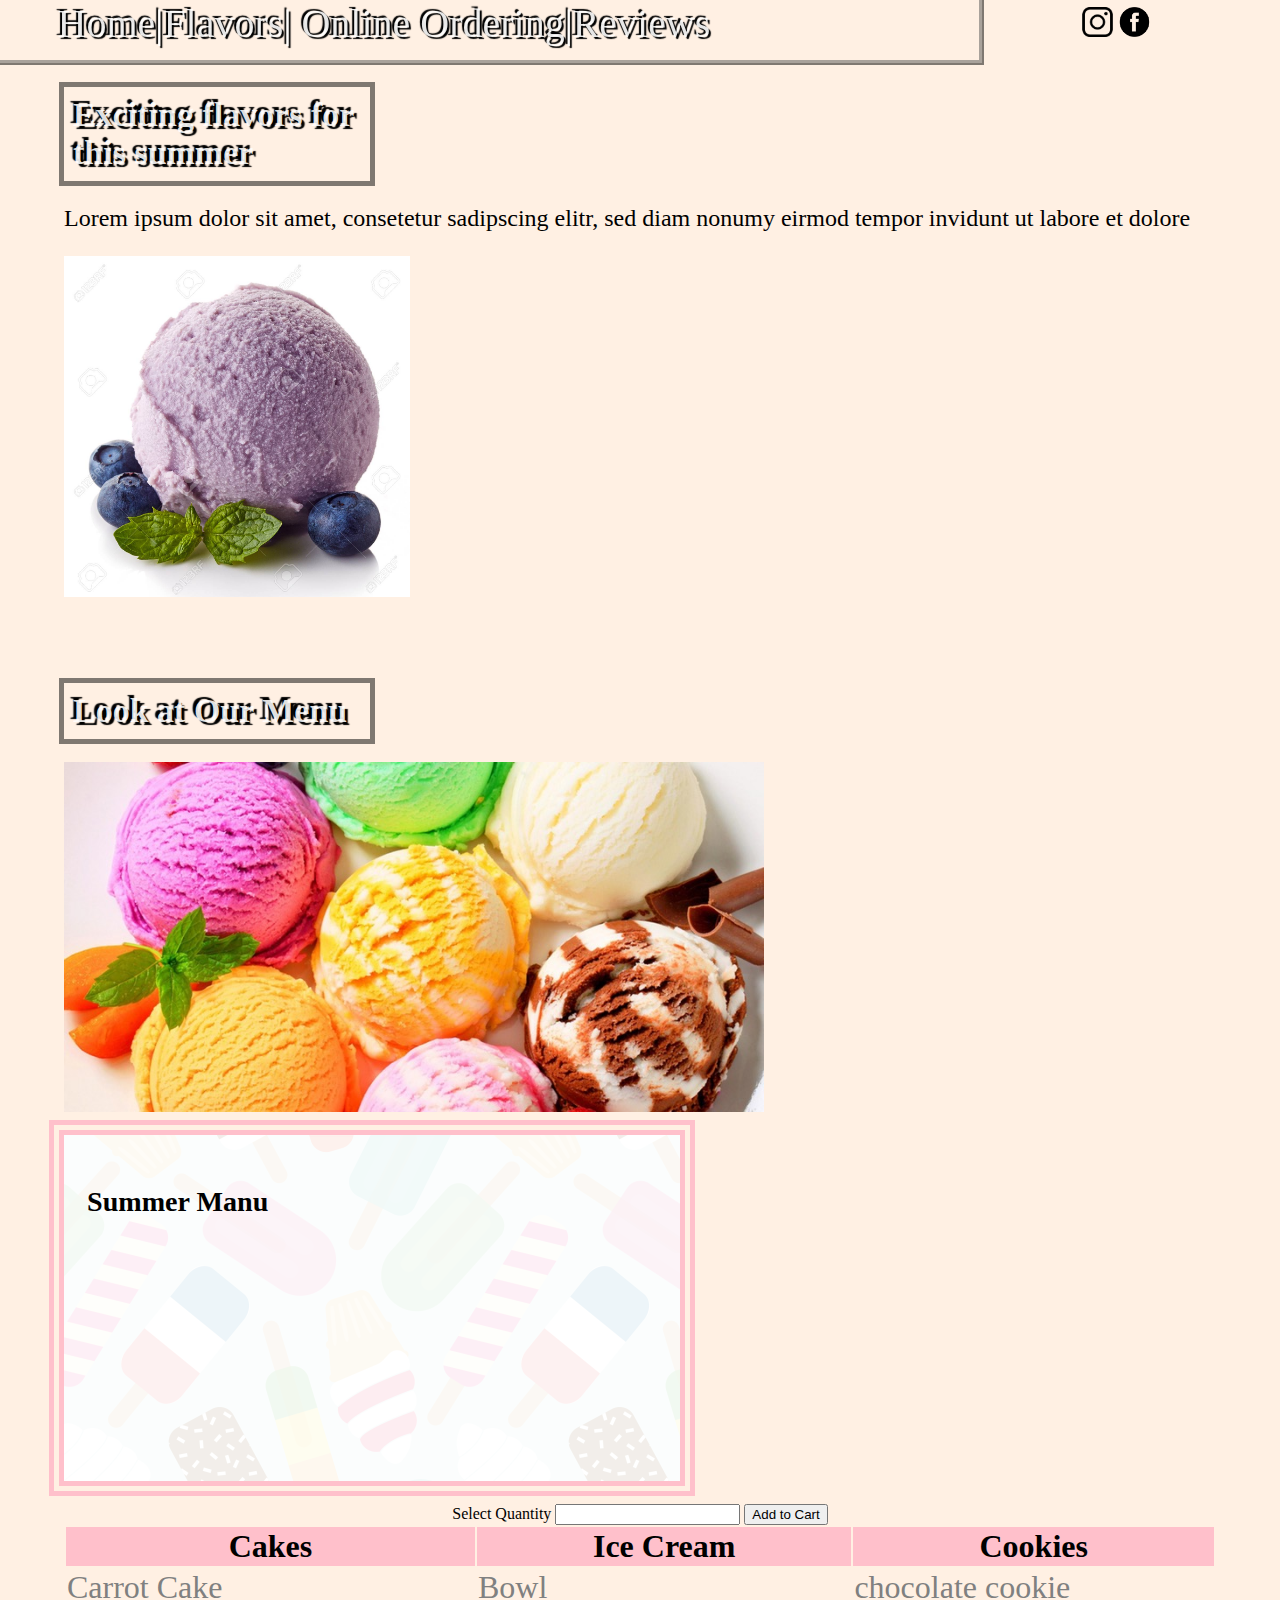
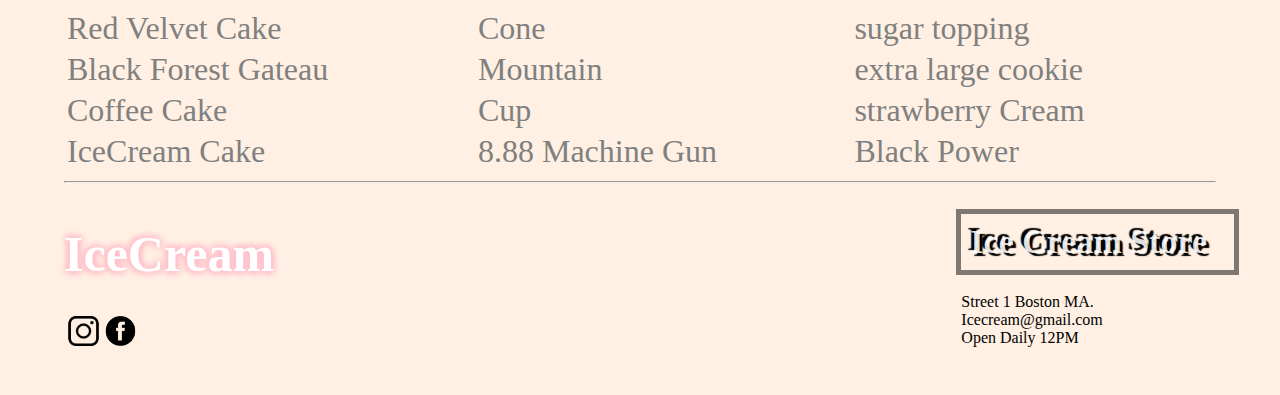
==== flavors.html @ 33897504 "Add files via upload" ====
<!DOCTYPE html>
<html>
<head><link rel="stylesheet" href="mystyle.css"></head>
<script src="ManuControl.js"></script>
<script src="screenFit.js"></script>
<body onload="lookHere()">
<header>
</header>
<nav>
<div id="left">
<a href="index.html">Home</a>|<a href="flavors.html">Flavors</a>|
<a href="ordering.html">Online Ordering</a>|<a href="reviews.html">Reviews</a>
</div>
<div id="right">
<img src="inst.png" height="30px"><img src="face.png" height="30px">
</div>
</nav>
<!--this is the first section-->
<section>
<div>
<h1 class="board">Exciting flavors for this summer</h1>
<p id="words" >Lorem ipsum dolor sit amet, consetetur sadipscing elitr, sed
diam nonumy eirmod tempor invidunt ut labore et dolore
</p>
</div>
<div>
<img src="Berry.jpg" style="float:left;width:30%">
</div>
</section>
<!--second section, three column table-->
<section style="clear:both">
<h1 class="board">Look at Our Menu</h1>
<div  style="float:left;width:700px;margin-bottom:2%;" id="manu_img_frame">

<img height="350px" id="manu_img" src="img_manu.jpg" style="display:block;margin-left:auto;margin-right:auto;">

</div>
<div id="manu_des" style="
	margin-bottom:2%;
	padding:2%;
	font-size:24px;
	float:left;
	width:570px;
	height:300px;
	background-image:url('texture_cream.png');
	outline-style:double;
	outline-color:pink;
	outline-width:15px;">
<h3>Summer Manu</h3>
</div>
<div style="text-align:center;clear:both;">
Select Quantity
<input type="number" id="order_number">
<input type="submit" value="Add to Cart" onclick="addToCart()">
</div>
<table width="100%" style="font-size:32px">
<tr>
	<th>Cakes</th>
	<th>Ice Cream</th>
	<th>Cookies</th>
</tr>
<!--function constructor:
Item:Name，Price,Calores,picture('yourimage.jpg'),description,-->
<tr>
	<td onclick="showItem('Carrot Cake',4,200,'cake_carrot.jpg','this is a good carrot cake')">Carrot Cake</td>
	<td onclick="showItem('Icecream Bowl',6,'400-600','ice_bowl.jpg','enjoy our classic bowl in the summer days')">Bowl</td>
	<td onclick="showItem('Chocolate Cookie',2,'300','cookie_choco.jpg','the classic chocolate cookie is going to make your day')">chocolate cookie</td>
</tr>
<tr>
	<td onclick="showItem('Red Velvet Cake',4,300,'cake_valvet.jpg','This is our valvet cake, lots of coloring makes it a delicious treat')">Red Velvet Cake</td>
	<td onclick="showItem('IceCream Cone',5,'200','ice_cone.jpg','This is our handcrafted ice Cream in chocolate waffle cone')">Cone</td>
	<td onclick="showItem('Sugar Topping Cookie',2,'300','cookie_sugar.jpg','Sugar topping cookie with our best wishes')">sugar topping</td>
</tr>
<tr>
	<td>Black Forest Gateau</td>
	<td>Mountain</td>
	<td>extra large cookie</td>
</tr>
<tr>
	<td>Coffee Cake</td>
	<td>Cup</td>
	<td>strawberry Cream</td>
</tr>
<tr>
	<td>IceCream Cake</td>
	<td>8.88 Machine Gun</td>
	<td>Black Power</td>
</tr>
</table>
</section>

<footer>
<hr>
<div style="float:left;width:33% ">
<h1 id="feetlogo">IceCream</h1>
<img src="inst.png" height="30px"><img src="face.png" height="30px">
</div>
<div style="float:left;width:25%">
<iframe src="https://www.google.com/maps/embed?pb=!1m18!1m12!1m3!1d363.35974034205765!2d-71.08850746547581!3d42.3391366004768!2m3!1f0!2f0!3f0!3m2!1i1024!2i768!4f13.1!3m3!1m2!1s0x0%3A0x70f2fc9725e9227a!2sNortheastern%20University%20College%20of%20Professional%20Studies!5e0!3m2!1sen!2sus!4v1591654167337!5m2!1sen!2sus" frameborder="0" style="border:0;height:200px" allowfullscreen="" aria-hidden="false" tabindex="0"></iframe>
</div>
<div style="float:right; padding-left:2%">
<h1 class="board" style="width:100%">Ice Cream Store</h1>
Street 1 Boston MA.<br>
Icecream@gmail.com<br>
Open Daily 12PM
</div>
</footer>
<body>

</html>
---- mystyle.css ----
html{
	background-color:rgb(255, 240, 227);
	/*background-image:url("texture_paper.jpg");*/
	
}
nav{
	padding-left:0%;
	padding-right:0%;
	font-family:Candara;
	width:90%;
	font-size:40px;
	color:rgba(255,255,255,1);
	text-shadow:-2px -2px 1px black,2px 2px 1px black;
	position:fixed;
	
}
nav a{
	color:rgba(255,255,255,0.9);
	text-decoration:none;
}
nav a:hover{
	color:rgba(255,255,255,0.9);
	text-shadow:2px 2px 3px pink,2px -2px 3px pink,-2px 2px 3px pink,-2px -2px 3px pink;
}
nav div#left{
	padding-left:5%;
	height:60px;
	width:80%;
	background-image:url("texture_wood.jpg");
	outline-style:ridge;
	outline-width:5px;
	outline-color:rgba(0,0,0,0.5);
	
}
body{
	margin:0px;
}
section{
	padding-top:5%;
	margin-left:5%;
	margin-right:5%;
}

th{
	background-color:pink;
	font-size:20;
	color:black;
}
td{
	font-size:20;
	color:grey;
}
td:hover{
	color:pink;
}
footer{
	font-family:Candara;
	clear:both;
	height:200px;
	margin-left:5%;
	margin-right:5%;
}
#splashpic{
	font-size:60px;
	font-family:Candara;
	text-shadow:3px 3px 9px pink,3px -3px 9px pink,-3px 3px 9px pink,-3px -3px 9px pink;
	color:white;
	clear:both;
	text-align:left;
	margin:auto;
	padding:50px;
	background-image:url('temp.jpg');
	background-size:cover;
}
.board{
	font-family:Candara;
	font-size:34px;
	color:rgba(255,255,255,0.9);
	text-shadow:-3px -3px 1px black,3px 3px 1px black;
	outline-color:rgba(0,0,0,0.5);
	outline-width:5px;
	outline-style:solid;
	background-image:url("texture_wood.jpg");
	padding:9px;
	width:25%;
	
}
#manu_des{
	
}
#left{
	float:left;
}
#right{float:right;}
#words{
font-size:24px;}
#putin input{
	border:1px solid blue;
	border-radius:5px;
	float:left;
}
#feetlogo{
	font-size:50px;
	
	text-shadow:2px 2px 6px pink,2px -2px 6px pink,-2px 2px 6px pink,-2px -2px 6px pink;
	color:white;
}
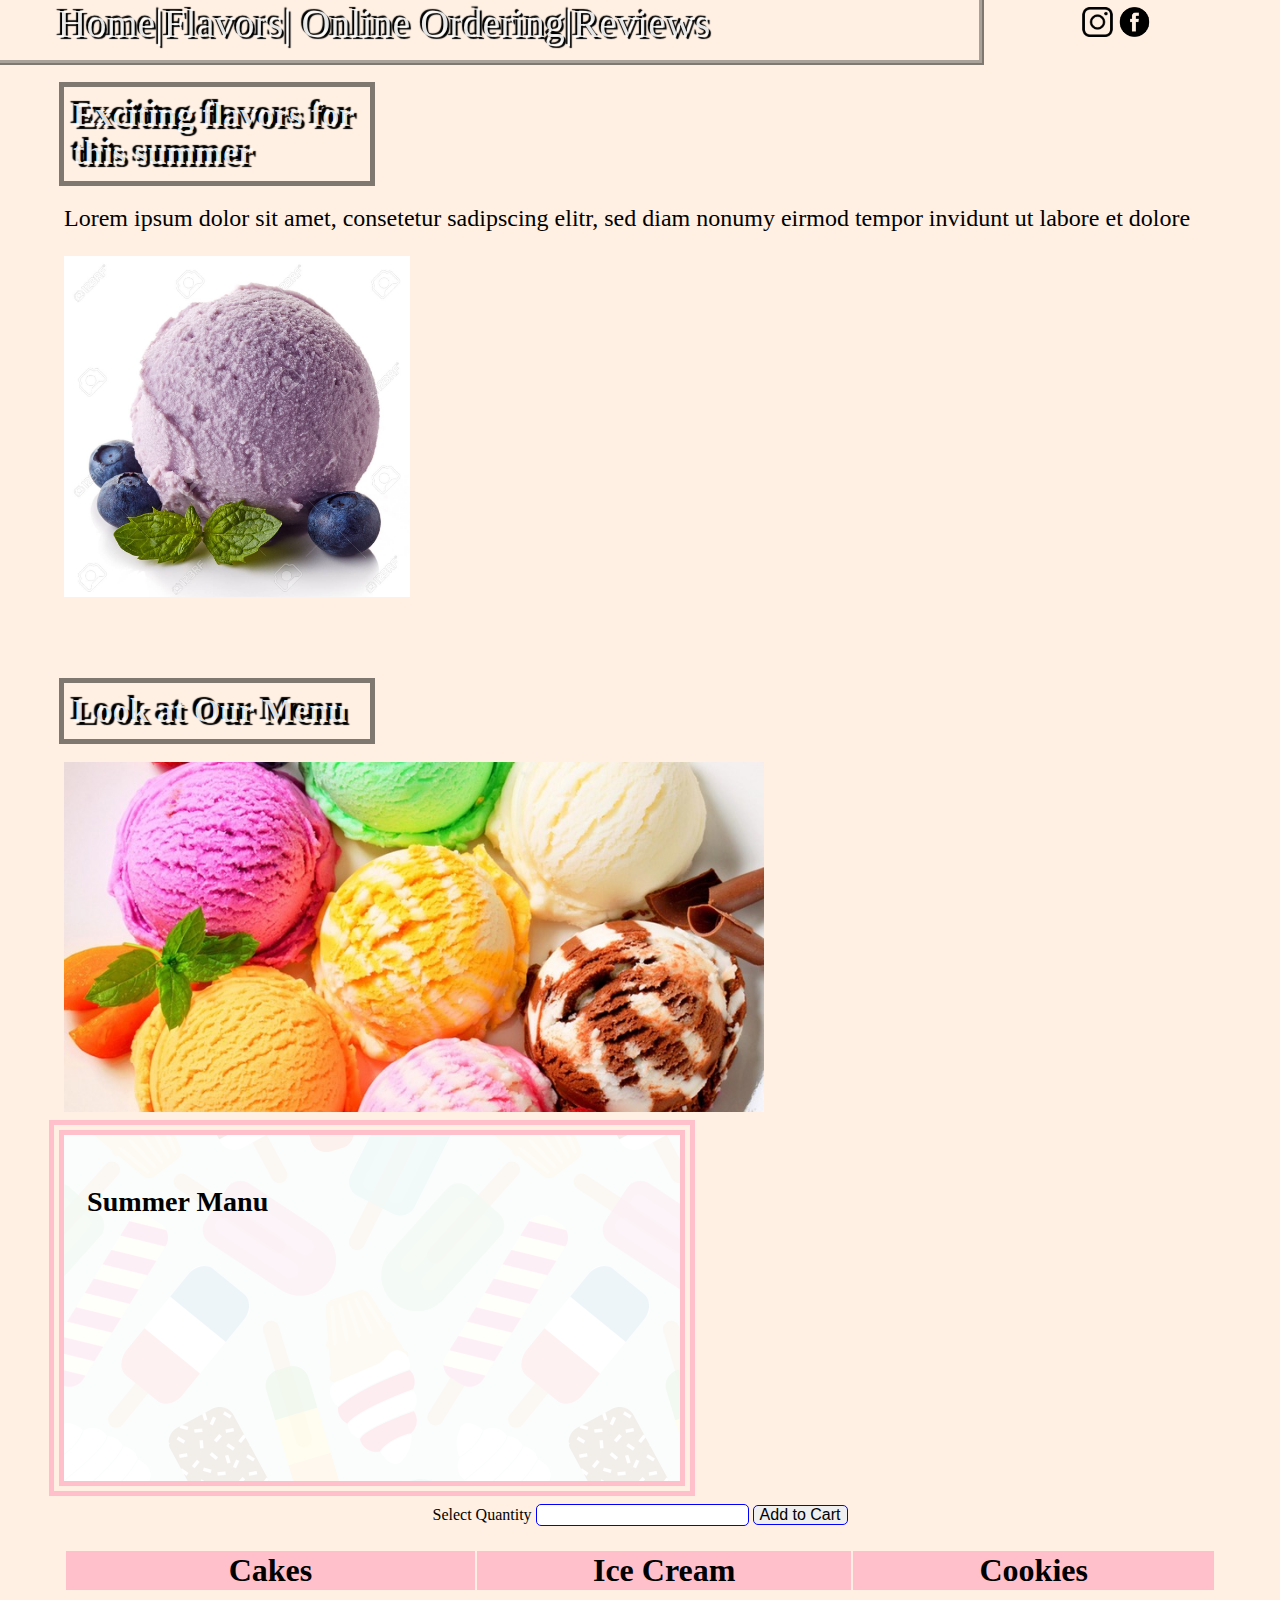
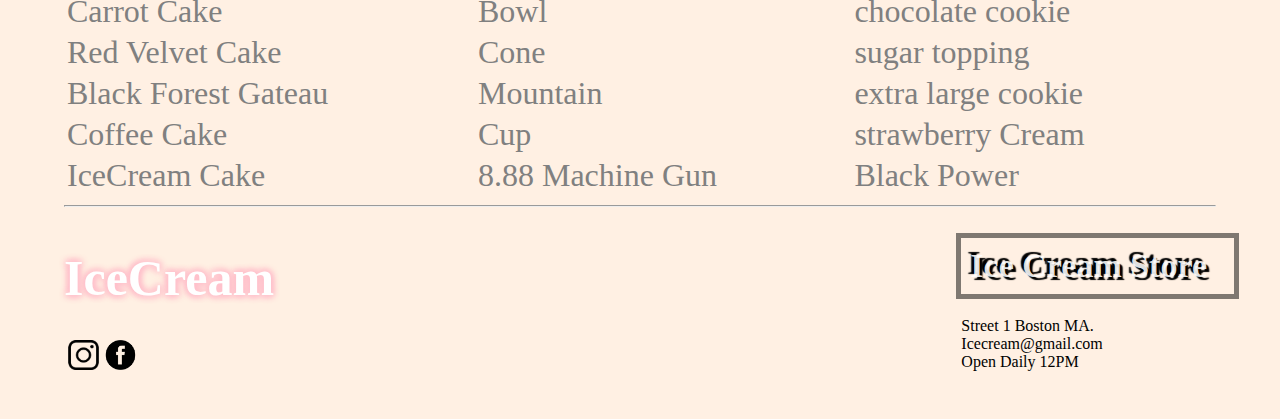
==== commit c203ee70: "Add files via upload" ====
--- a/flavors.html
+++ b/flavors.html
@@ -48,7 +48,7 @@
 	outline-width:15px;">
 <h3>Summer Manu</h3>
 </div>
-<div style="text-align:center;clear:both;">
+<div style="text-align:center;clear:both;margin-bottom:2%;" class="putin" >
 Select Quantity
 <input type="number" id="order_number">
 <input type="submit" value="Add to Cart" onclick="addToCart()">
--- a/mystyle.css
+++ b/mystyle.css
@@ -94,10 +94,12 @@
 #right{float:right;}
 #words{
 font-size:24px;}
-#putin input{
+.putin input{
 	border:1px solid blue;
 	border-radius:5px;
-	float:left;
+	
+	font-size:16px;
+	line-height:1;
 }
 #feetlogo{
 	font-size:50px;
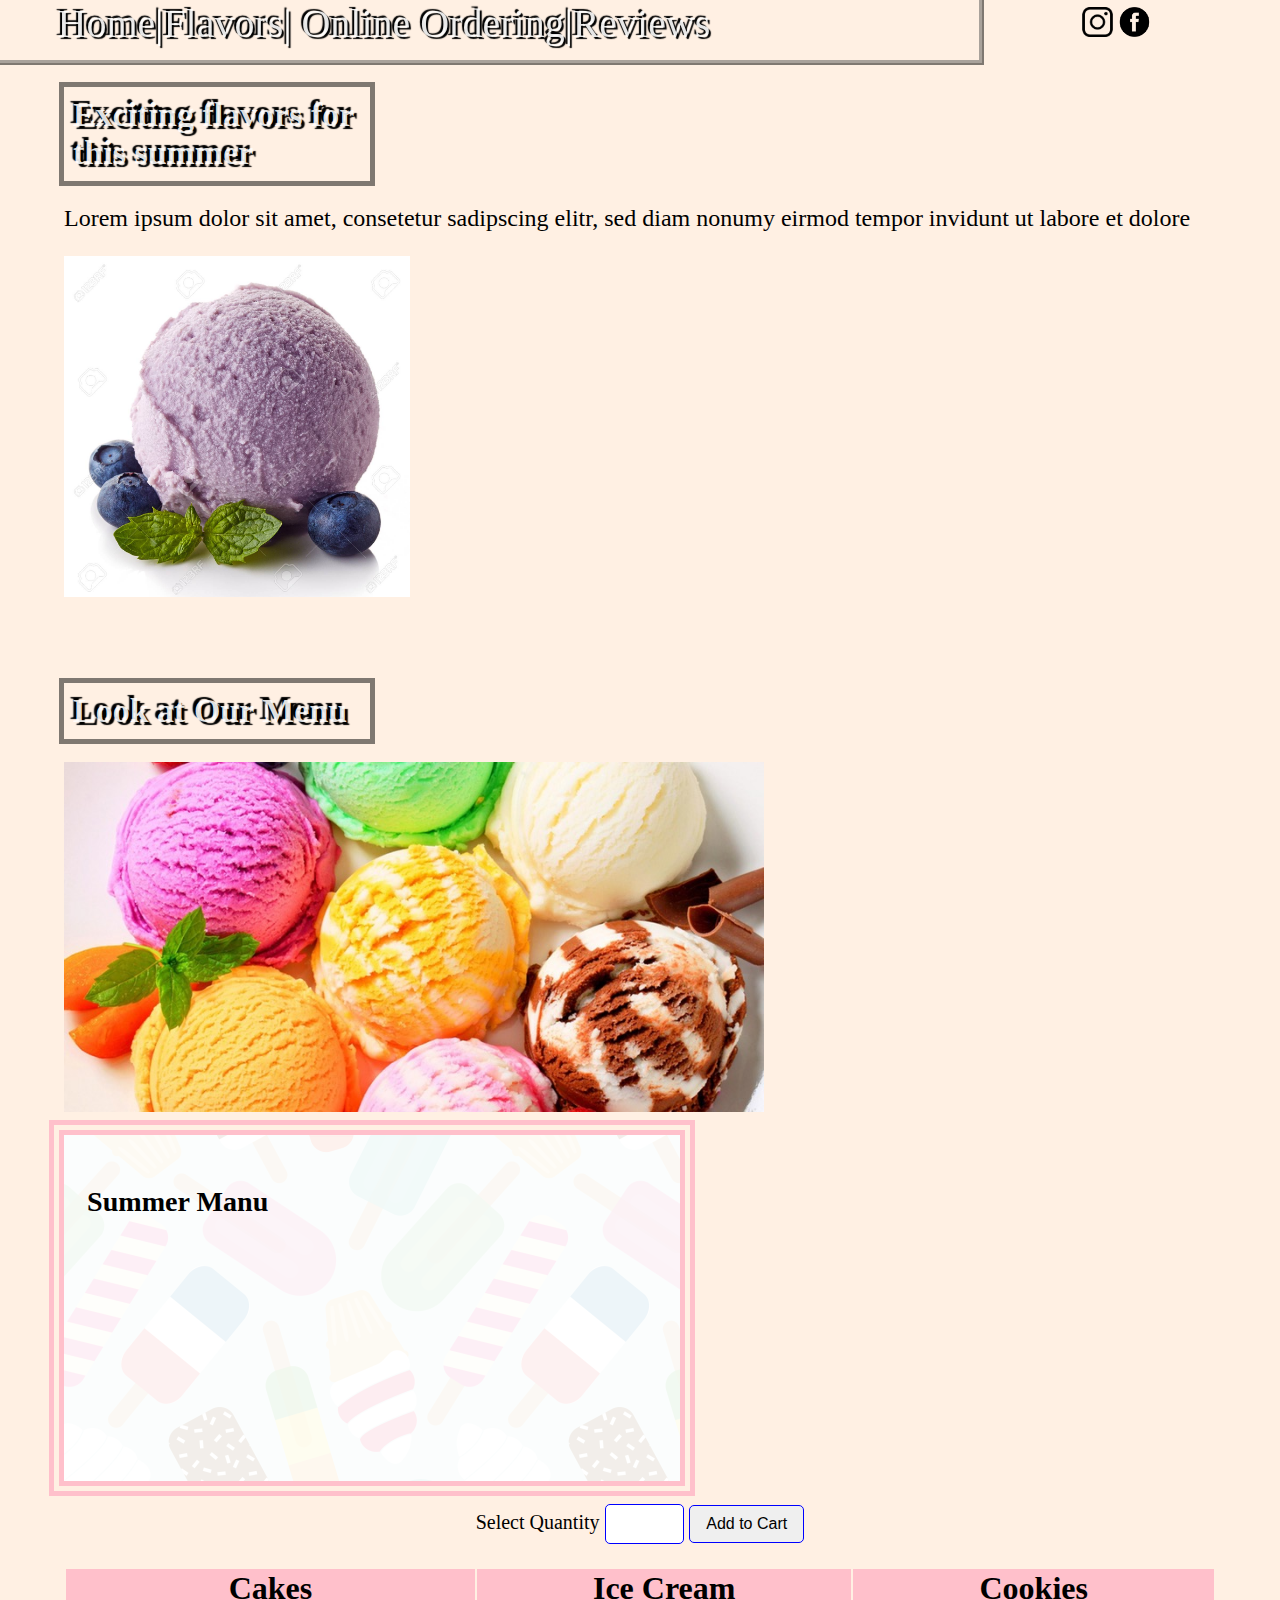
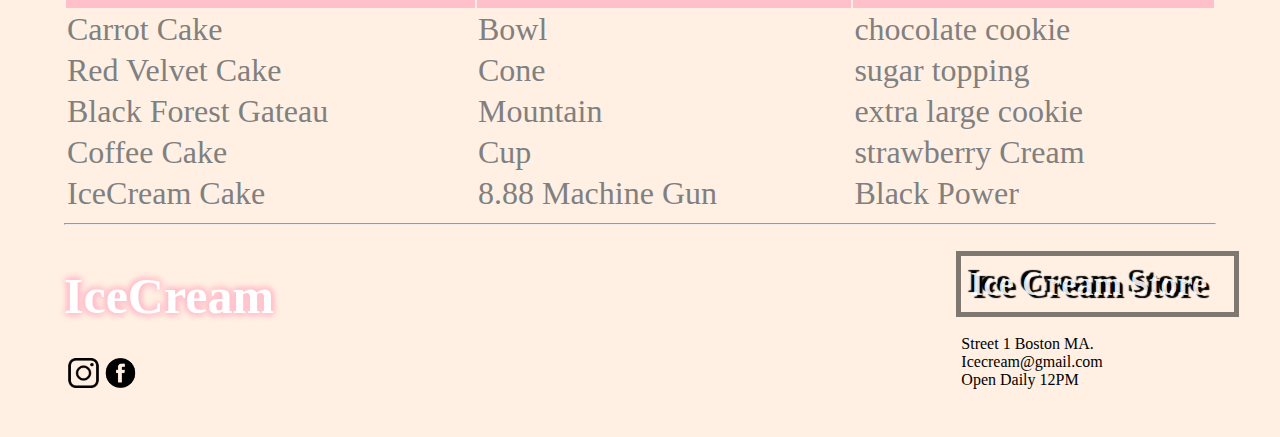
==== commit 7d854b19: "Add files via upload" ====
--- a/flavors.html
+++ b/flavors.html
@@ -48,10 +48,10 @@
 	outline-width:15px;">
 <h3>Summer Manu</h3>
 </div>
-<div style="text-align:center;clear:both;margin-bottom:2%;" class="putin" >
+<div style="font-size:20px;text-align:center;clear:both;margin-bottom:2%;" class="putin" >
 Select Quantity
-<input type="number" id="order_number">
-<input type="submit" value="Add to Cart" onclick="addToCart()">
+<input type="number" id="order_number" style="width:5%;padding:10px 10px">
+<input type="submit" value="Add to Cart" onclick="addToCart()" style="width:10%;padding:10px 10px">
 </div>
 <table width="100%" style="font-size:32px">
 <tr>
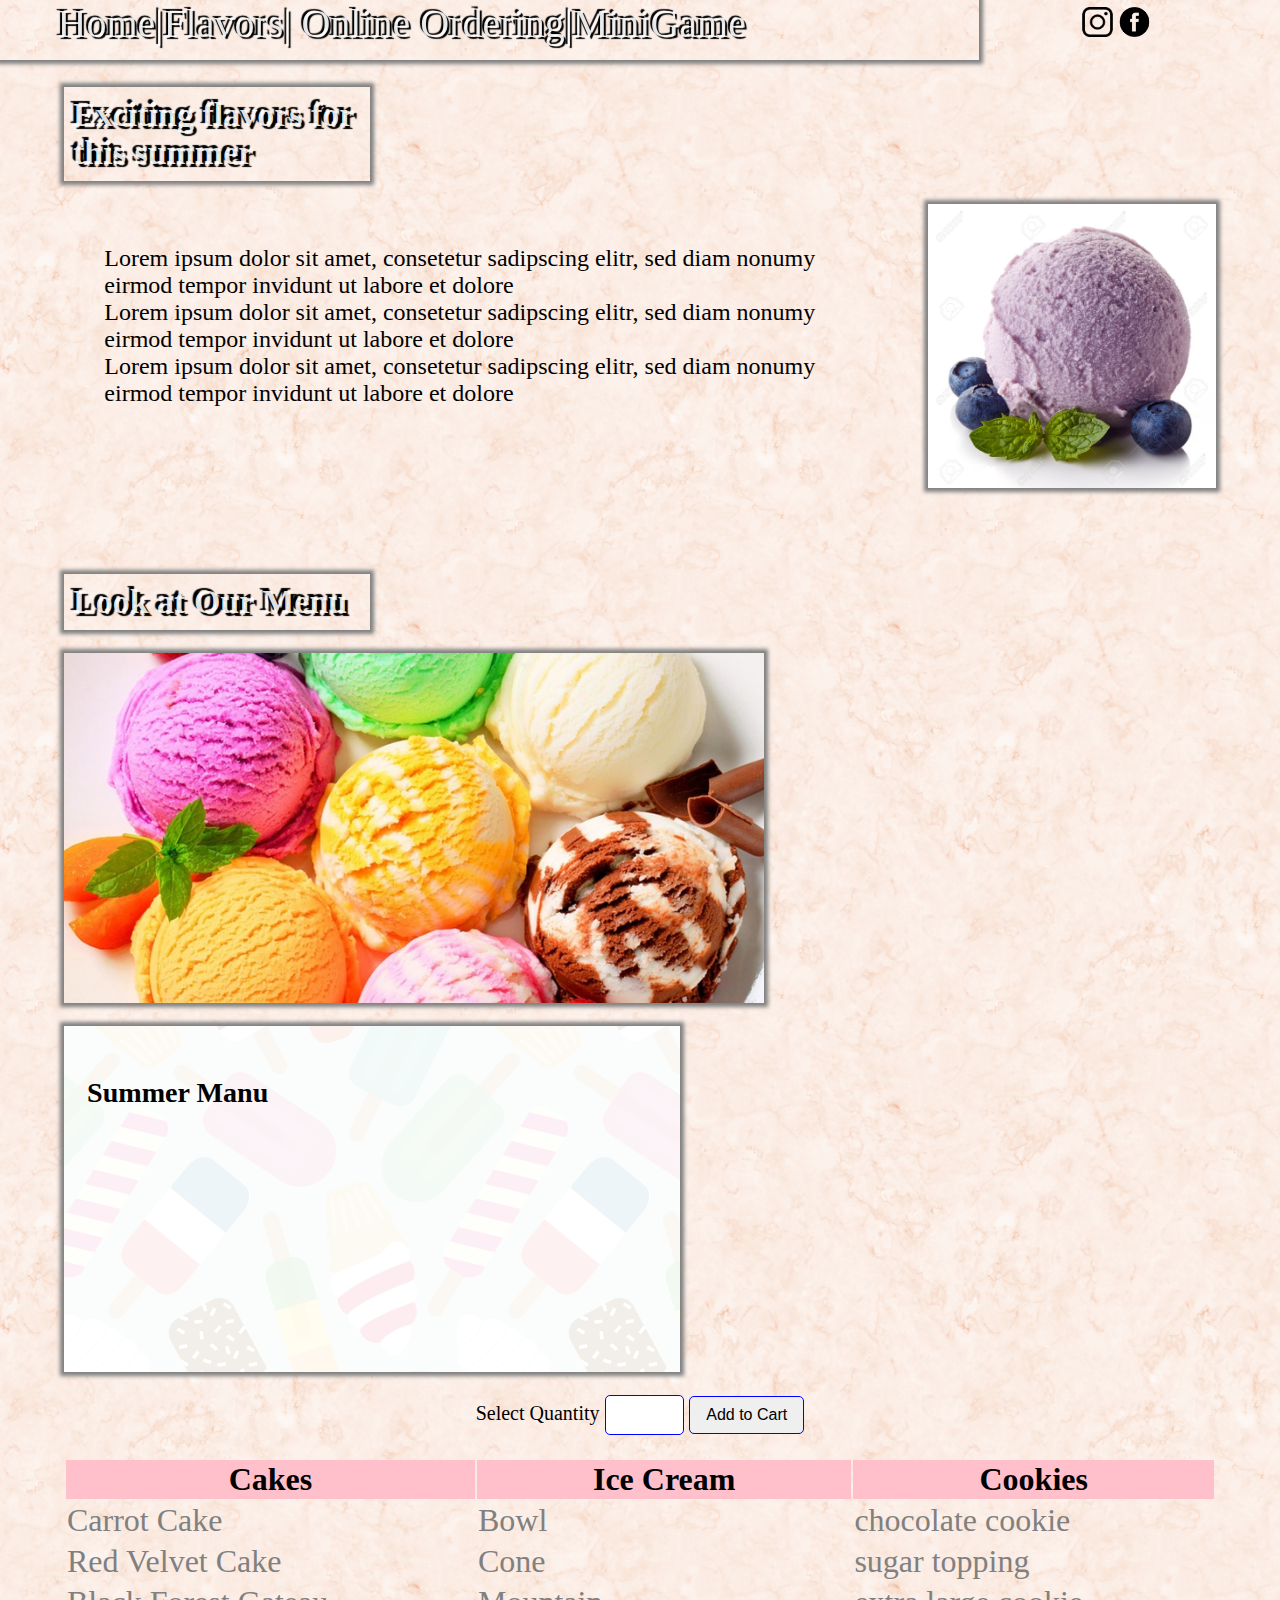
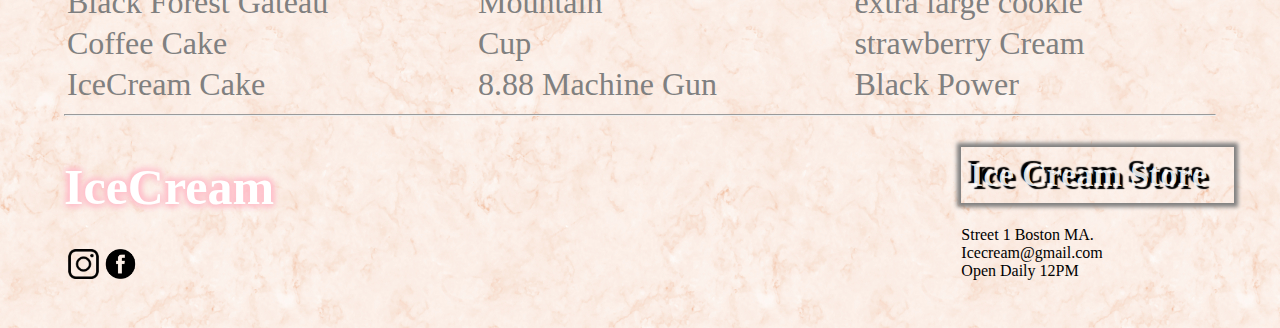
==== commit fe36353b: "Add files via upload" ====
--- a/flavors.html
+++ b/flavors.html
@@ -9,7 +9,7 @@
 <nav>
 <div id="left">
 <a href="index.html">Home</a>|<a href="flavors.html">Flavors</a>|
-<a href="ordering.html">Online Ordering</a>|<a href="reviews.html">Reviews</a>
+<a href="ordering.html">Online Ordering</a>|<a href="reviews.html">MiniGame</a>
 </div>
 <div id="right">
 <img src="inst.png" height="30px"><img src="face.png" height="30px">
@@ -19,12 +19,18 @@
 <section>
 <div>
 <h1 class="board">Exciting flavors for this summer</h1>
-<p id="words" >Lorem ipsum dolor sit amet, consetetur sadipscing elitr, sed
-diam nonumy eirmod tempor invidunt ut labore et dolore
+<img src="Berry.jpg" style="float:right;width:25%;box-shadow: 0 0 4px 4px grey;">
+<div style="width:70%">
+<p id="words" style="display:block;padding:5%;">Lorem ipsum dolor sit amet, consetetur sadipscing elitr, sed
+diam nonumy eirmod tempor invidunt ut labore et dolore <br>
+Lorem ipsum dolor sit amet, consetetur sadipscing elitr, sed
+diam nonumy eirmod tempor invidunt ut labore et dolore<br>
+Lorem ipsum dolor sit amet, consetetur sadipscing elitr, sed
+diam nonumy eirmod tempor invidunt ut labore et dolore<br>
 </p>
 </div>
 <div>
-<img src="Berry.jpg" style="float:left;width:30%">
+
 </div>
 </section>
 <!--second section, three column table-->
@@ -32,7 +38,7 @@
 <h1 class="board">Look at Our Menu</h1>
 <div  style="float:left;width:700px;margin-bottom:2%;" id="manu_img_frame">
 
-<img height="350px" id="manu_img" src="img_manu.jpg" style="display:block;margin-left:auto;margin-right:auto;">
+<img height="350px" id="manu_img" src="img_manu.jpg" style="display:block;margin-left:auto;margin-right:auto;box-shadow: 0 0 4px 4px grey;">
 
 </div>
 <div id="manu_des" style="
@@ -43,9 +49,7 @@
 	width:570px;
 	height:300px;
 	background-image:url('texture_cream.png');
-	outline-style:double;
-	outline-color:pink;
-	outline-width:15px;">
+	box-shadow: 0 0 4px 4px grey;">
 <h3>Summer Manu</h3>
 </div>
 <div style="font-size:20px;text-align:center;clear:both;margin-bottom:2%;" class="putin" >
--- a/mystyle.css
+++ b/mystyle.css
@@ -1,6 +1,7 @@
 html{
-	background-color:rgb(255, 240, 227);
-	/*background-image:url("texture_paper.jpg");*/
+	/*background-color:rgb(255, 240, 227);*/
+	background-image:url("texture_marble.jpg");
+	background-repeat:repeat;
 	
 }
 nav{
@@ -27,9 +28,7 @@
 	height:60px;
 	width:80%;
 	background-image:url("texture_wood.jpg");
-	outline-style:ridge;
-	outline-width:5px;
-	outline-color:rgba(0,0,0,0.5);
+	box-shadow: 0 0 4px 4px grey;
 	
 }
 body{
@@ -71,15 +70,14 @@
 	padding:50px;
 	background-image:url('temp.jpg');
 	background-size:cover;
+	box-shadow: 0 0 4px 4px grey
 }
 .board{
 	font-family:Candara;
 	font-size:34px;
 	color:rgba(255,255,255,0.9);
 	text-shadow:-3px -3px 1px black,3px 3px 1px black;
-	outline-color:rgba(0,0,0,0.5);
-	outline-width:5px;
-	outline-style:solid;
+	box-shadow: 0 0 4px 4px grey;
 	background-image:url("texture_wood.jpg");
 	padding:9px;
 	width:25%;
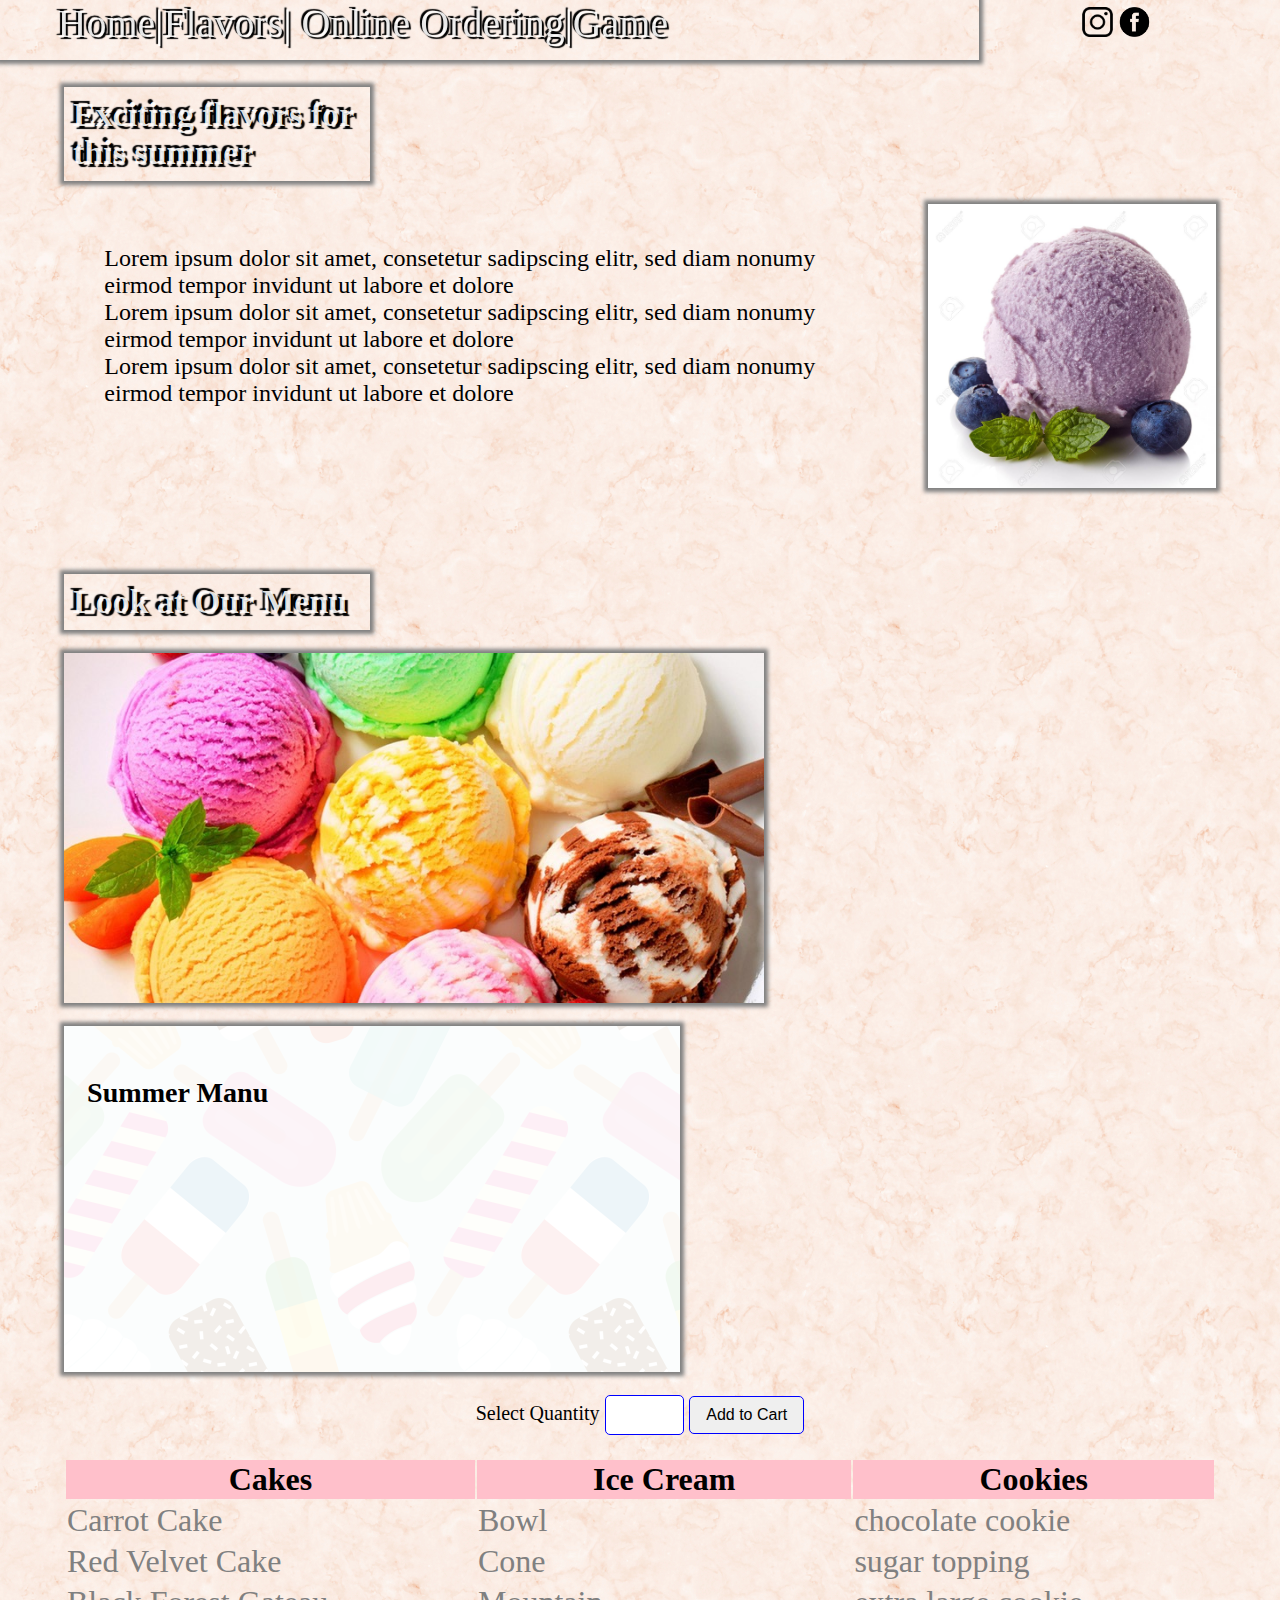
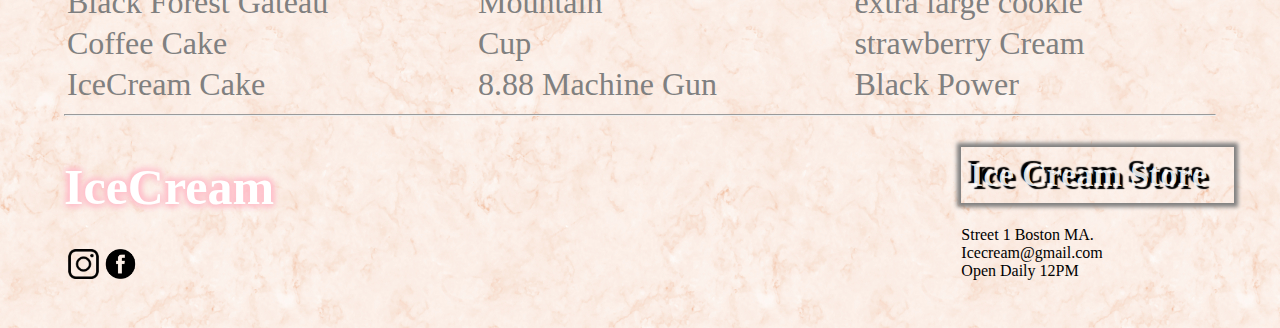
==== commit a6821293: "Add files via upload" ====
--- a/flavors.html
+++ b/flavors.html
@@ -9,7 +9,7 @@
 <nav>
 <div id="left">
 <a href="index.html">Home</a>|<a href="flavors.html">Flavors</a>|
-<a href="ordering.html">Online Ordering</a>|<a href="reviews.html">MiniGame</a>
+<a href="ordering.html">Online Ordering</a>|<a href="reviews.html">Game</a>
 </div>
 <div id="right">
 <img src="inst.png" height="30px"><img src="face.png" height="30px">
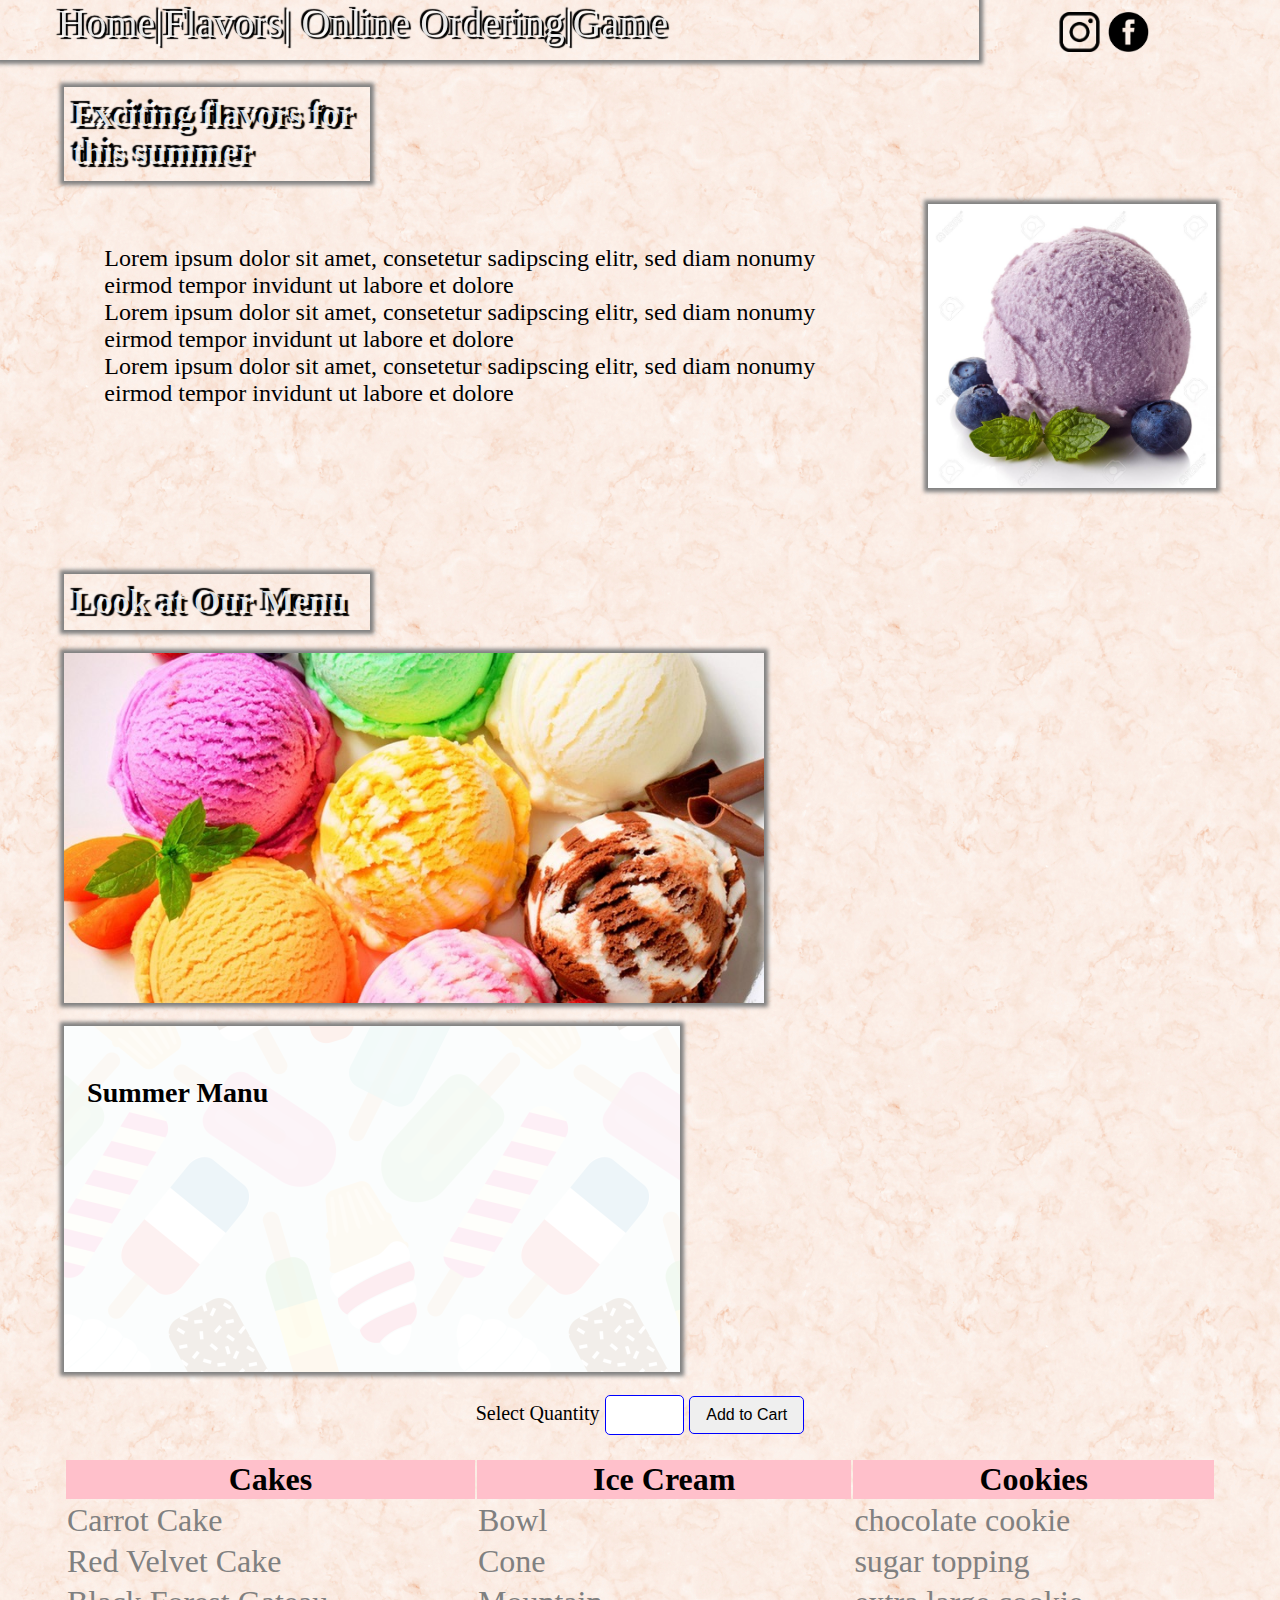
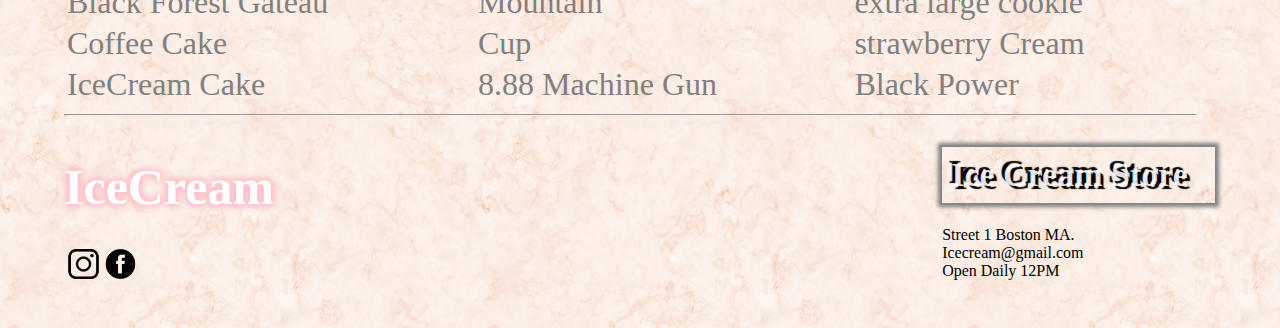
==== commit e2d3c5f1: "Add files via upload" ====
--- a/flavors.html
+++ b/flavors.html
@@ -1,5 +1,13 @@
 <!DOCTYPE html>
 <html>
+<!-- project description
+IceCream Shop
+Project Manager:Nithya Ishwarya
+Designer:Naga Sriya Dogiparthi
+Compiler:Xixun Bu
+ITC6355 Web App Design and Development (spring 2020)
+Professor: Amin Karimpour
+-->
 <head><link rel="stylesheet" href="mystyle.css"></head>
 <script src="ManuControl.js"></script>
 <script src="screenFit.js"></script>
@@ -11,8 +19,8 @@
 <a href="index.html">Home</a>|<a href="flavors.html">Flavors</a>|
 <a href="ordering.html">Online Ordering</a>|<a href="reviews.html">Game</a>
 </div>
-<div id="right">
-<img src="inst.png" height="30px"><img src="face.png" height="30px">
+<div id="right" style="padding-top:1%">
+<img src="inst.png" height="40px"><img src="face.png" height="40px">
 </div>
 </nav>
 <!--this is the first section-->
@@ -100,7 +108,7 @@
 <img src="inst.png" height="30px"><img src="face.png" height="30px">
 </div>
 <div style="float:left;width:25%">
-<iframe src="https://www.google.com/maps/embed?pb=!1m18!1m12!1m3!1d363.35974034205765!2d-71.08850746547581!3d42.3391366004768!2m3!1f0!2f0!3f0!3m2!1i1024!2i768!4f13.1!3m3!1m2!1s0x0%3A0x70f2fc9725e9227a!2sNortheastern%20University%20College%20of%20Professional%20Studies!5e0!3m2!1sen!2sus!4v1591654167337!5m2!1sen!2sus" frameborder="0" style="border:0;height:200px" allowfullscreen="" aria-hidden="false" tabindex="0"></iframe>
+<iframe src="https://www.google.com/maps/embed?pb=!1m18!1m12!1m3!1d363.35974034205765!2d-71.08850746547581!3d42.3391366004768!2m3!1f0!2f0!3f0!3m2!1i1024!2i768!4f13.1!3m3!1m2!1s0x0%3A0x70f2fc9725e9227a!2sNortheastern%20University%20College%20of%20Professional%20Studies!5e0!3m2!1sen!2sus!4v1591654167337!5m2!1sen!2sus" frameborder="0" style="border:0;height:200px;" allowfullscreen="" aria-hidden="false" tabindex="0"></iframe>
 </div>
 <div style="float:right; padding-left:2%">
 <h1 class="board" style="width:100%">Ice Cream Store</h1>
--- a/mystyle.css
+++ b/mystyle.css
@@ -2,6 +2,7 @@
 	/*background-color:rgb(255, 240, 227);*/
 	background-image:url("texture_marble.jpg");
 	background-repeat:repeat;
+	font-family:Candara
 	
 }
 nav{
@@ -57,7 +58,7 @@
 	clear:both;
 	height:200px;
 	margin-left:5%;
-	margin-right:5%;
+	margin-right:6.5%;
 }
 #splashpic{
 	font-size:60px;
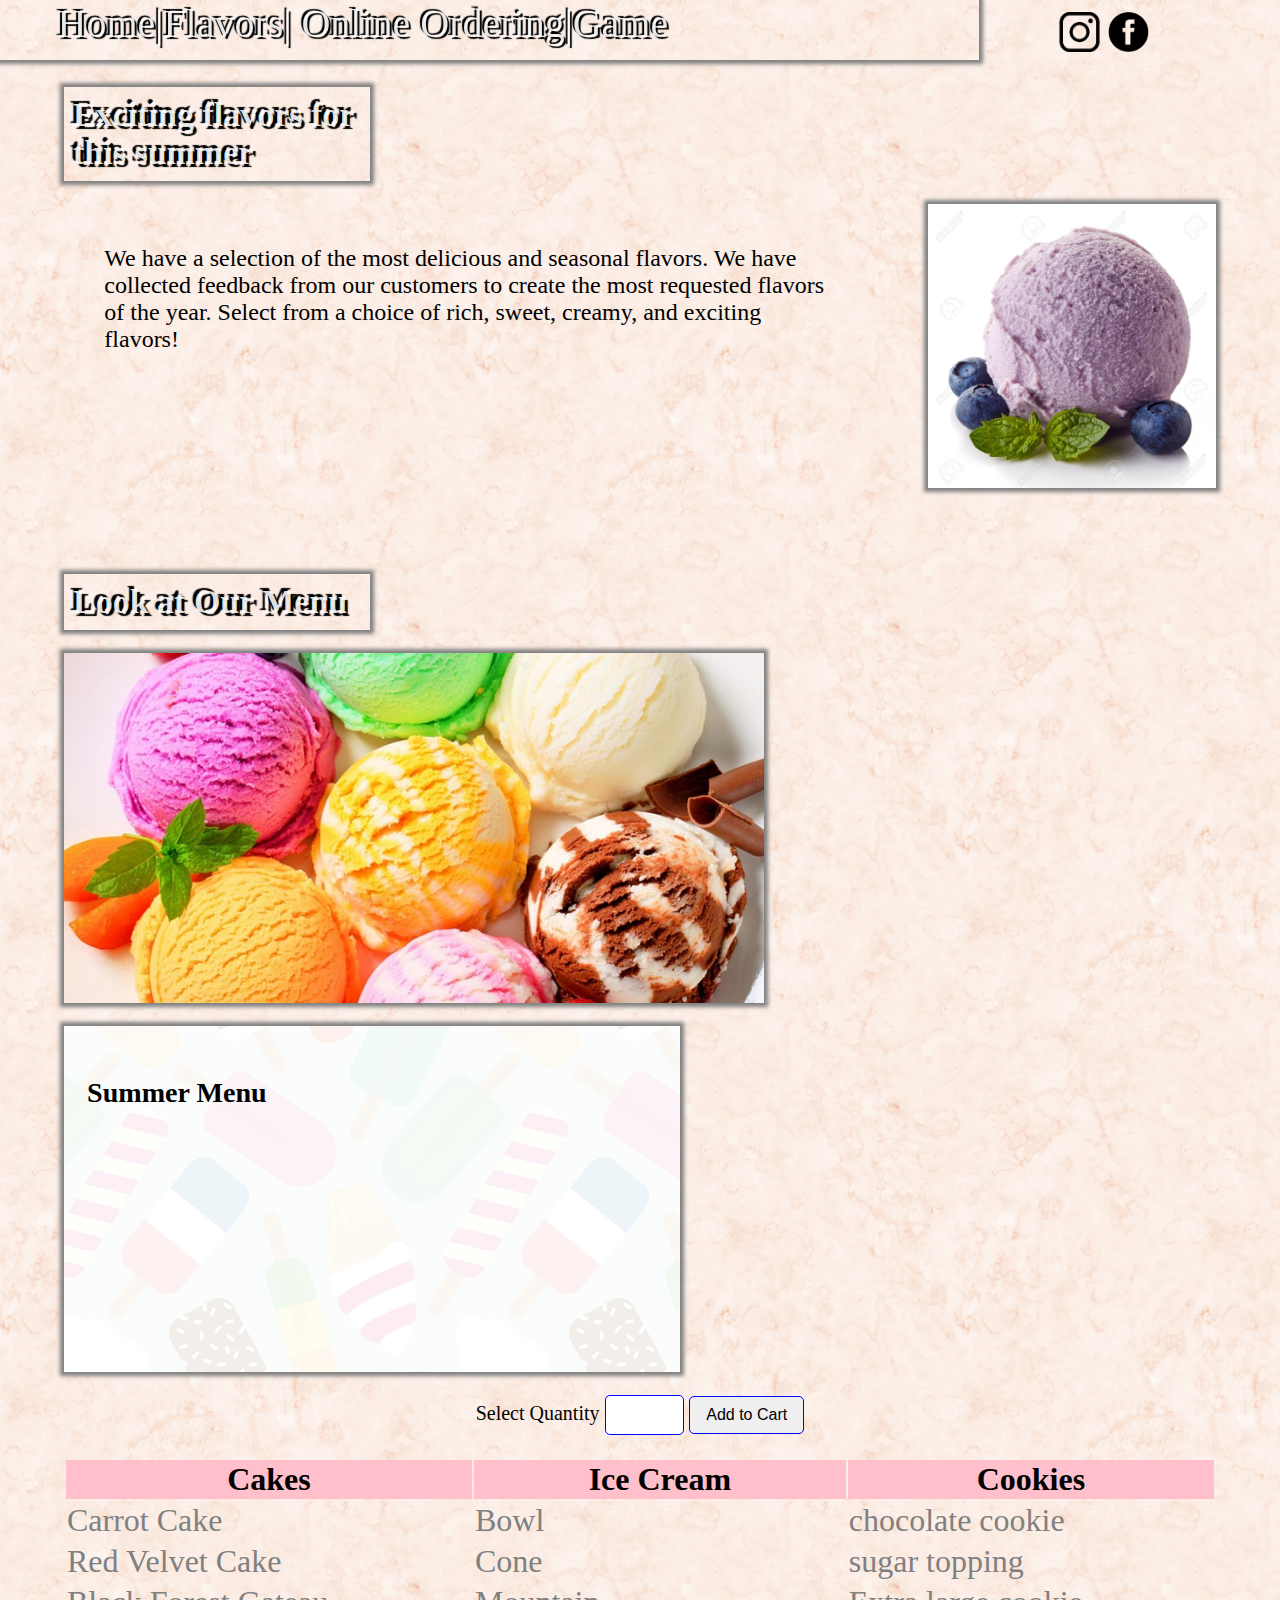
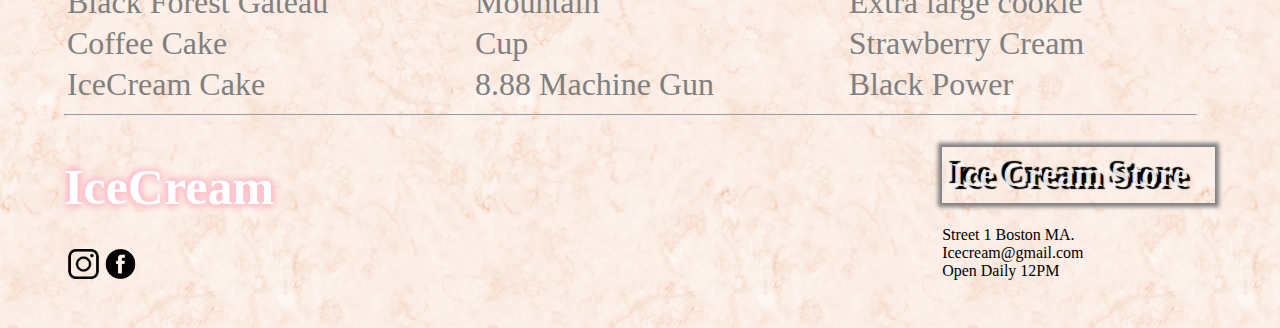
==== commit 2b6c65c1: "Add files via upload" ====
--- a/flavors.html
+++ b/flavors.html
@@ -29,12 +29,7 @@
 <h1 class="board">Exciting flavors for this summer</h1>
 <img src="Berry.jpg" style="float:right;width:25%;box-shadow: 0 0 4px 4px grey;">
 <div style="width:70%">
-<p id="words" style="display:block;padding:5%;">Lorem ipsum dolor sit amet, consetetur sadipscing elitr, sed
-diam nonumy eirmod tempor invidunt ut labore et dolore <br>
-Lorem ipsum dolor sit amet, consetetur sadipscing elitr, sed
-diam nonumy eirmod tempor invidunt ut labore et dolore<br>
-Lorem ipsum dolor sit amet, consetetur sadipscing elitr, sed
-diam nonumy eirmod tempor invidunt ut labore et dolore<br>
+<p id="words" style="display:block;padding:5%;">We have a selection of the most delicious and seasonal flavors. We have collected feedback from our customers to create the most requested flavors of the year. Select from a choice of rich, sweet, creamy, and exciting flavors!
 </p>
 </div>
 <div>
@@ -58,7 +53,7 @@
 	height:300px;
 	background-image:url('texture_cream.png');
 	box-shadow: 0 0 4px 4px grey;">
-<h3>Summer Manu</h3>
+<h3>Summer Menu</h3>
 </div>
 <div style="font-size:20px;text-align:center;clear:both;margin-bottom:2%;" class="putin" >
 Select Quantity
@@ -86,12 +81,12 @@
 <tr>
 	<td>Black Forest Gateau</td>
 	<td>Mountain</td>
-	<td>extra large cookie</td>
+	<td>Extra large cookie</td>
 </tr>
 <tr>
 	<td>Coffee Cake</td>
 	<td>Cup</td>
-	<td>strawberry Cream</td>
+	<td>Strawberry Cream</td>
 </tr>
 <tr>
 	<td>IceCream Cake</td>
